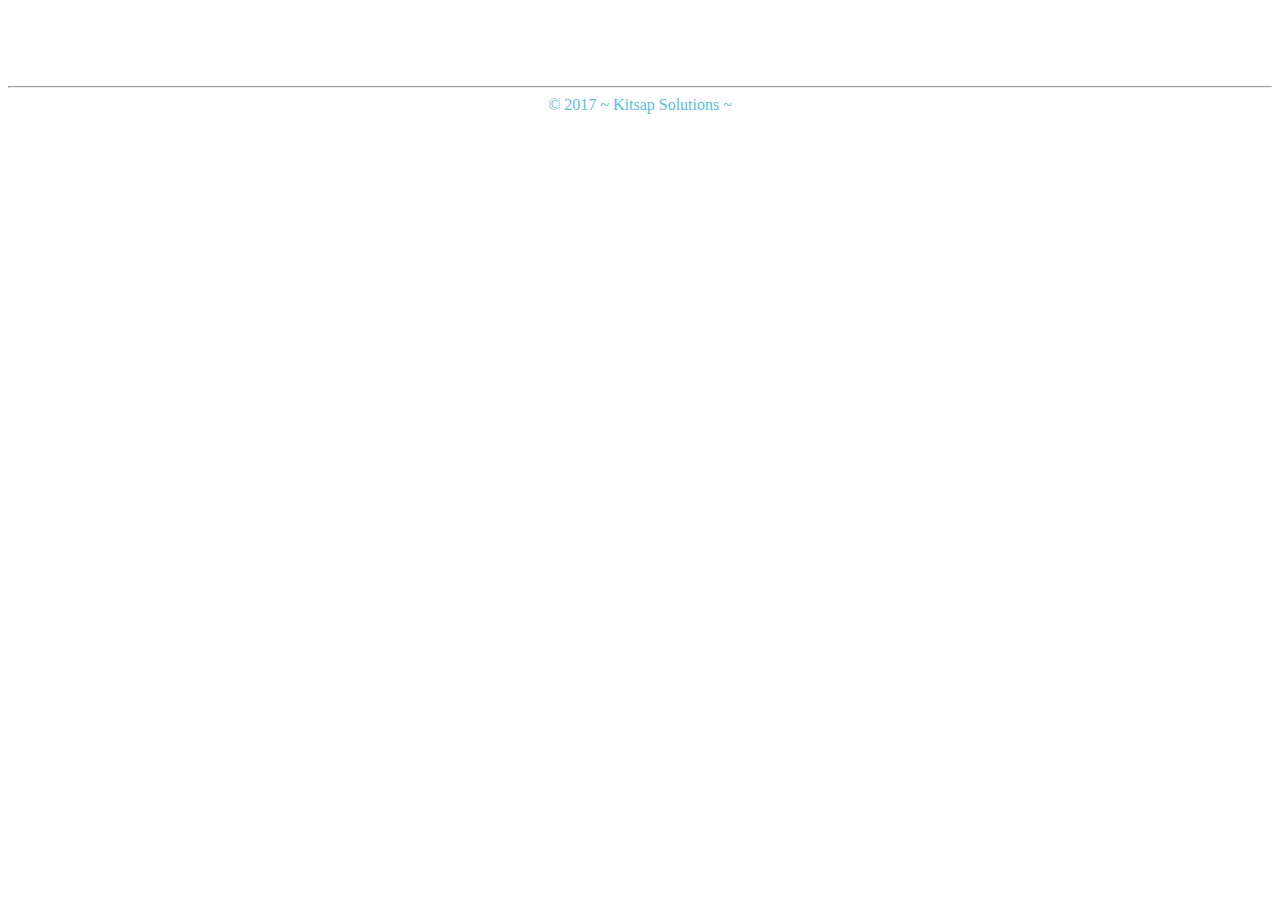
==== index.html @ bc5c2f40 "Initial Commit. Rebaseline master branch." ====
<!DOCTYPE html>
<html lang="en" ng-app="ksApp">
<head>
    <meta charset="utf-8">
    <meta http-equiv="X-UA-Compatible" content="IE=edge">
    <meta name="viewport" content="width=device-width, initial-scale=1">
    <title>Kitsap Solutions</title>
    <base href="/">
    <link href="./css/bootstrap.min.css" rel="stylesheet">
    <link href="./css/theme.css" rel="stylesheet">
    <link href="./css/ks-style.css" rel="stylesheet">
</head>
<body>
<ks-nav></ks-nav>
<ui-view></ui-view>
<script src="./js/jquery.js"></script>
<script src="./js/bootstrap.min.js"></script>
<script src="./js/angular.js"></script>
<script src="./js/angular-ui-router.js"></script>
<script src="./js/app.js"></script>
<script src="./directives/ksScripts.js"></script>
<script src="./directives/ksThree.js"></script>
<script src="./directives/ksTwo.js"></script>
<script src="./directives/ksNav.js"></script>
<ks-scripts></ks-scripts>
<hr/>
<footer>&copy; 2017 ~ Kitsap Solutions ~</footer>
</body>
</html>
---- css/ks-style.css ----
body {
    padding-top: 70px;
}
.jumbotron {
    border: solid #5bc0de 1px;
    color: #5bc0de;
}
.panel-body ul li {
    list-style-type: none;
}
.panel-body ul li a {
    color: black;
}
.panel-body {
    background-color: darkgray;
    color: black;
}
.panel-heading {
    background-color: #5bc0de;
}
.panel-footer {
    background-color: #5bc0de;
}
footer {
    text-align: center;
    color: #5bc0de;
}
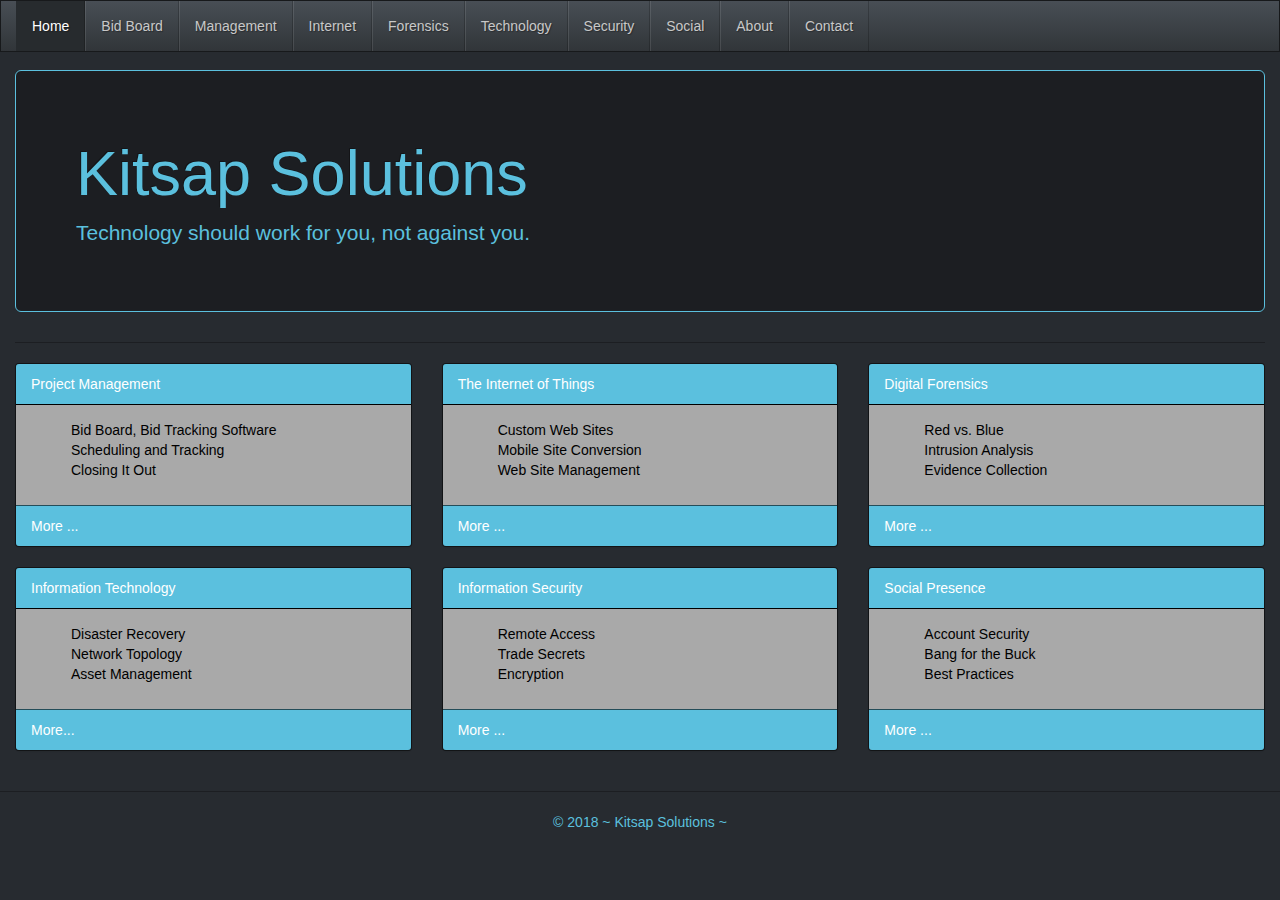
==== commit 9ef683ab: "Updated copyright year." ====
--- a/index.html
+++ b/index.html
@@ -24,6 +24,6 @@
 <script src="./directives/ksNav.js"></script>
 <ks-scripts></ks-scripts>
 <hr/>
-<footer>&copy; 2017 ~ Kitsap Solutions ~</footer>
+<footer>&copy; 2018 ~ Kitsap Solutions ~</footer>
 </body>
-</html>+</html>
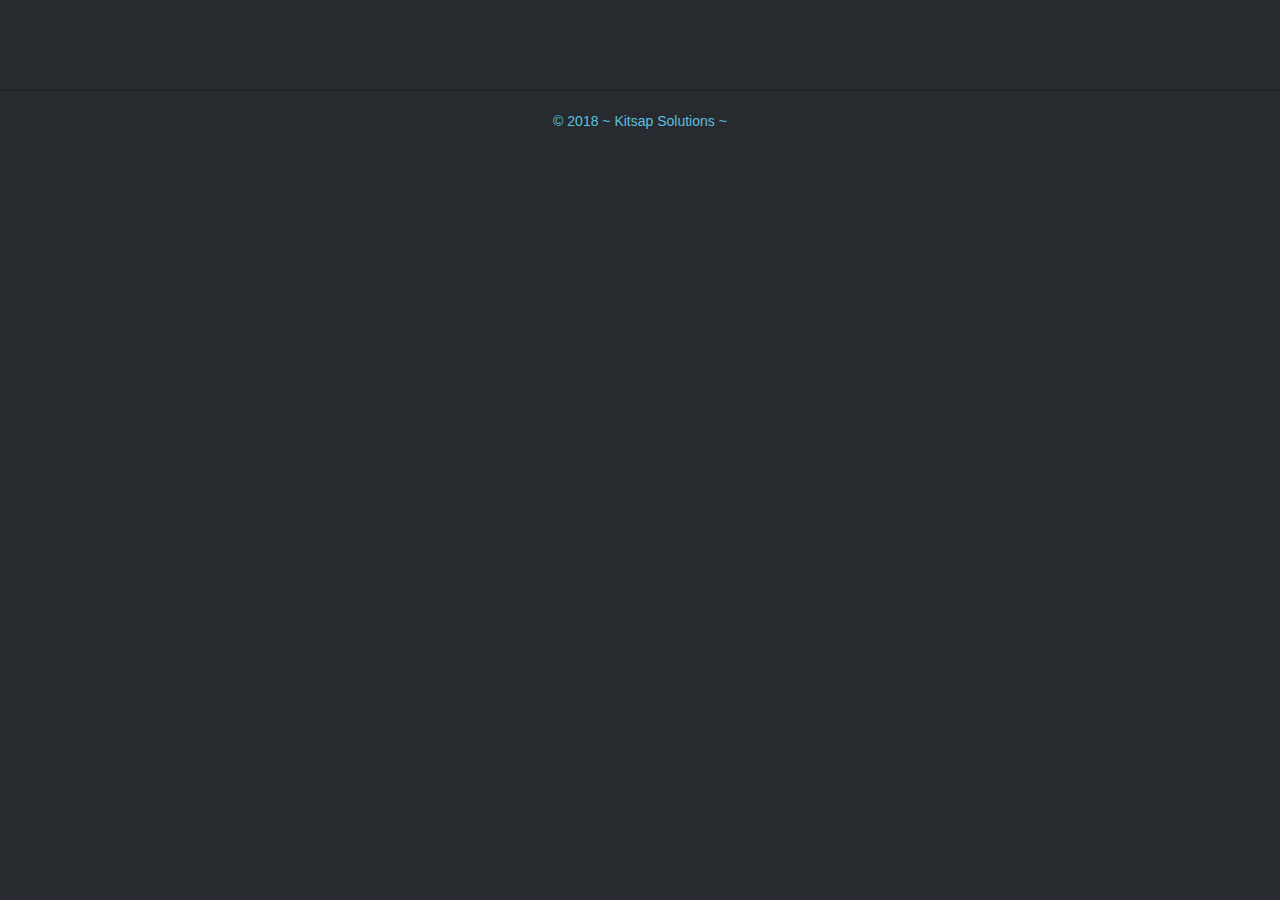
==== commit d6b6d647: "Updated to Angular latest. Revised nav." ====
--- a/index.html
+++ b/index.html
@@ -15,8 +15,8 @@
 <ui-view></ui-view>
 <script src="./js/jquery.js"></script>
 <script src="./js/bootstrap.min.js"></script>
-<script src="./js/angular.js"></script>
-<script src="./js/angular-ui-router.js"></script>
+<script src="./js/angular-1.7.5.min.js"></script>
+<script src="./js/angular-ui-router-1.0.7.min.js"></script>
 <script src="./js/app.js"></script>
 <script src="./directives/ksScripts.js"></script>
 <script src="./directives/ksThree.js"></script>
